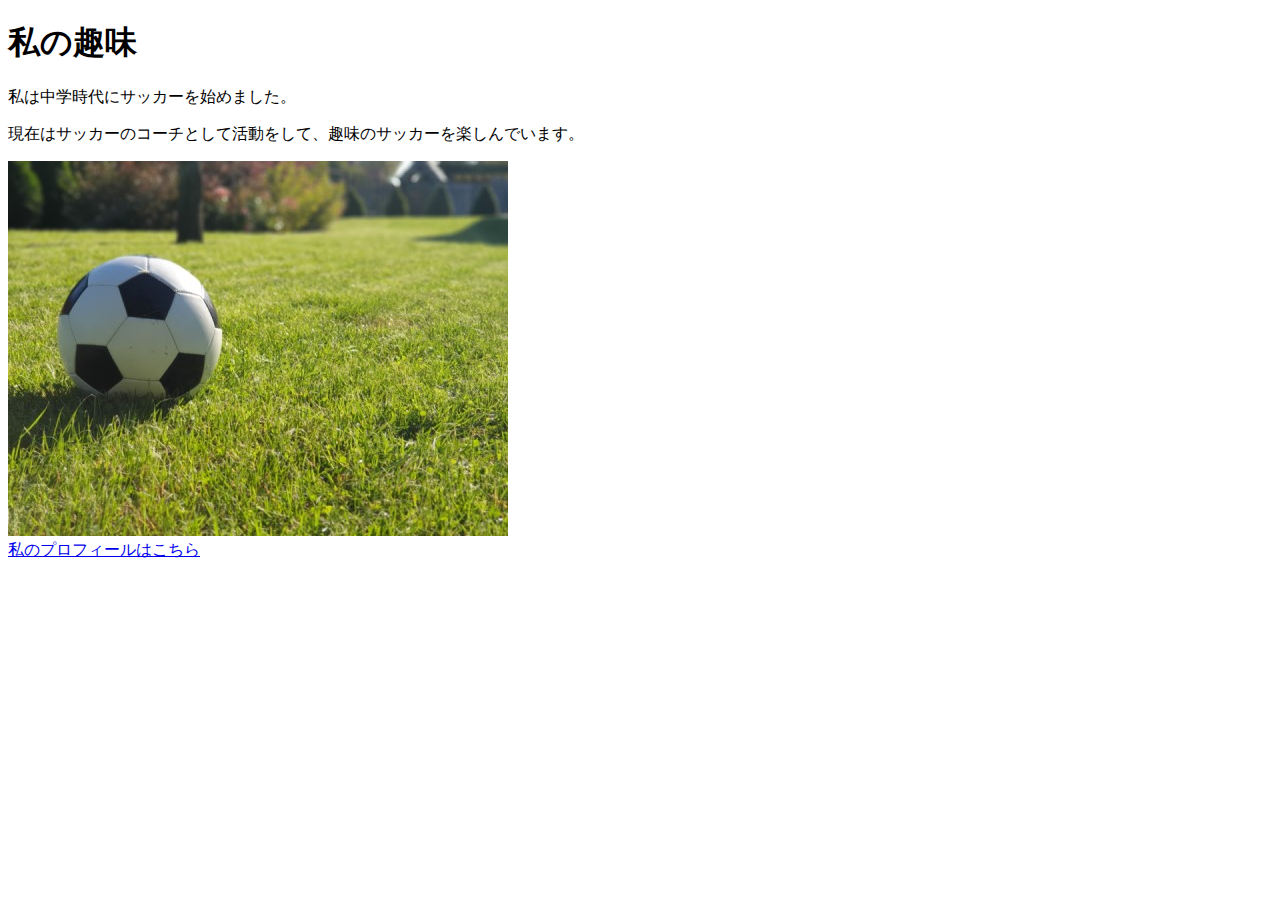
==== kadai_005/html/index.html @ 02eedd9d "Rename indek.html to index.html" ====
<!DOCTYPE html>
<html lang="jp">

<head>
    <meta charset="UTF-8">
    <meta name="viewport" content="width=device-width, initial-scale=1.0">
    <title>５章課題</title>
</head>
<!--このページは５章の課題です。-->
<body>
    <h1>私の趣味</h1>
    <p>私は中学時代にサッカーを始めました。</p>
    <p>現在はサッカーのコーチとして活動をして、趣味のサッカーを楽しんでいます。</p>
    <img src="../images/sample.jpg" alt="趣味の写真">
    <br>
    <a href="https://twitter.com/samuraijuku">私のプロフィールはこちら</a>

</body>
</html>
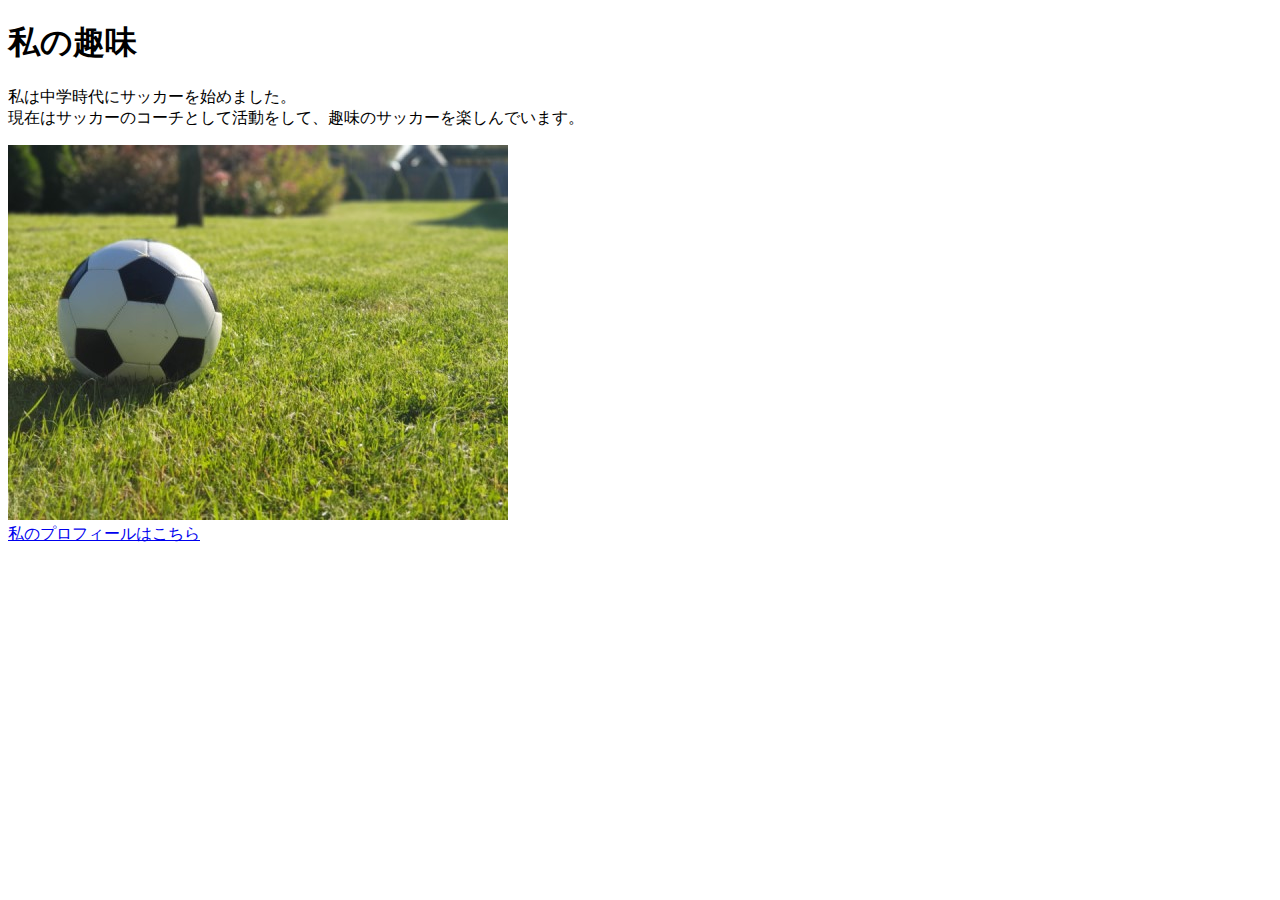
==== commit e250daa5: "Update index.html" ====
--- a/kadai_005/html/index.html
+++ b/kadai_005/html/index.html
@@ -5,15 +5,13 @@
     <meta charset="UTF-8">
     <meta name="viewport" content="width=device-width, initial-scale=1.0">
     <title>５章課題</title>
+    <!--このページは５章の課題です。-->
 </head>
-<!--このページは５章の課題です。-->
 <body>
     <h1>私の趣味</h1>
-    <p>私は中学時代にサッカーを始めました。</p>
-    <p>現在はサッカーのコーチとして活動をして、趣味のサッカーを楽しんでいます。</p>
+    <p>私は中学時代にサッカーを始めました。<br>現在はサッカーのコーチとして活動をして、趣味のサッカーを楽しんでいます。</p>
     <img src="../images/sample.jpg" alt="趣味の写真">
     <br>
     <a href="https://twitter.com/samuraijuku">私のプロフィールはこちら</a>
-
 </body>
 </html>
